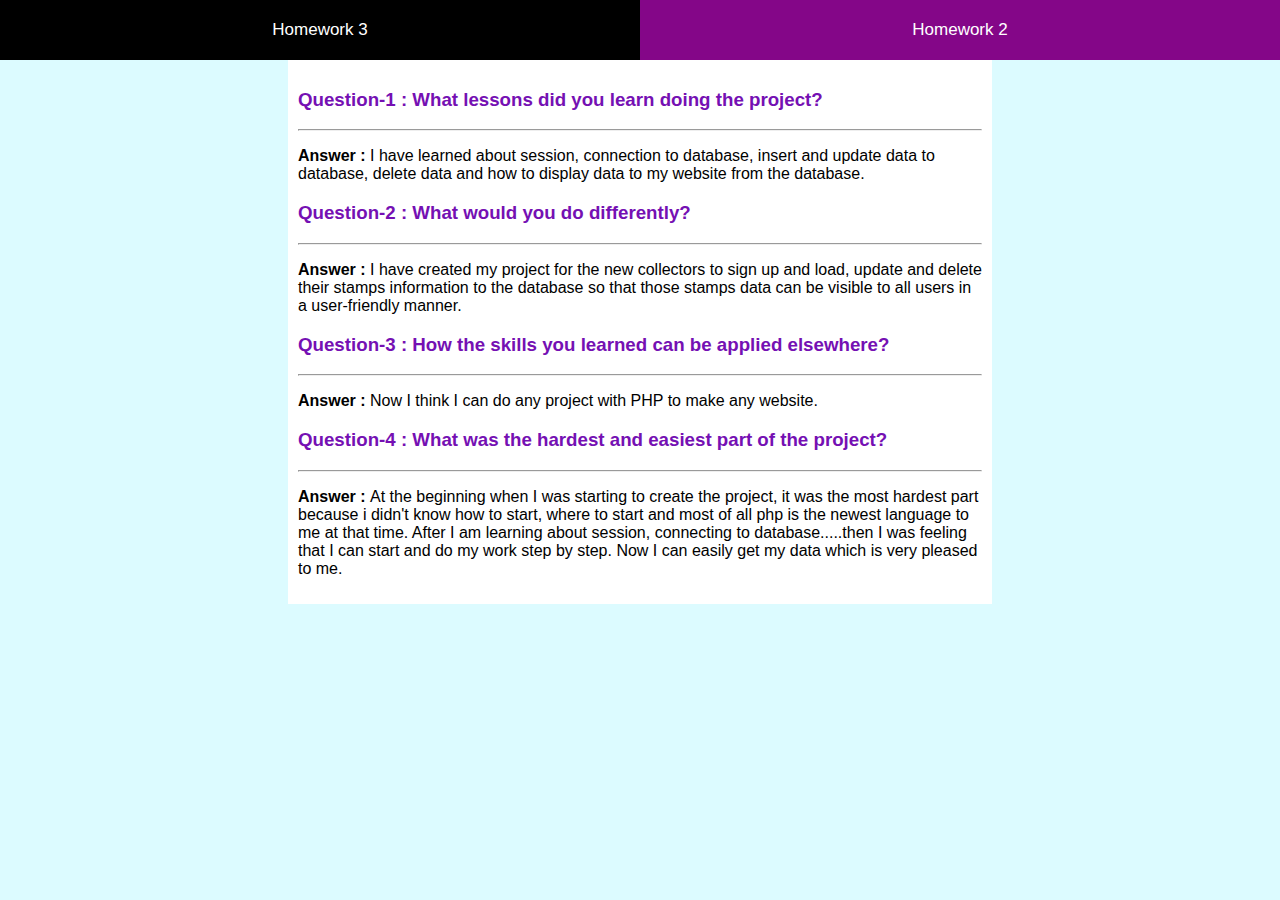
==== homework.html @ e629f254 "first commit" ====
<!DOCTYPE html>
<html lang="en">

<head>
    <meta charset="UTF-8">
    <meta name="viewport" content="width=device-width, initial-scale=1.0">
    <meta http-equiv="X-UA-Compatible" content="ie=edge">
    <link rel="stylesheet" href="style.css">
    <title>ROR1000 Homework 2 & 3</title>
</head>

<body>

    <div class="navbar">
        <a href="index.html">Homework 3</a>
        <a class="active" href="homework.html">Homework 2</a>
    </div>

    <div class="content">
        <h3>Question-1 : What lessons did you learn doing the project?</h3>
        <hr />
        <p><b>Answer : </b>I have learned about session, connection to database, insert and update data to database, delete data and how to display data to my website from the database.</p>
        <h3>Question-2 : What would you do differently?</h3>
        <hr />
        <p><b>Answer : </b>I have created my project for the new collectors to sign up and load, update and delete their stamps information to the database so that those stamps data can be visible to all users in a user-friendly manner.</p>
        <h3>Question-3 : How the skills you learned can be applied elsewhere?</h3>
        <hr />
        <p><b>Answer : </b>Now I think I can do any project with PHP to make any website.</p>
        <h3>Question-4 : What was the hardest and easiest part of the project?</h3>
        <hr />
        <p><b>Answer : </b>At the beginning  when I was starting to create the project, it was the most hardest part because i didn't know how to start, where to start and most of all php is the newest language to me at that time. After I am learning about session, connecting to database.....then I was feeling that I can start and do my work step by step. Now I can easily get my data which is very pleased to me.  </p>
    </div>
</body>

</html>
---- style.css ----
* {box-sizing: border-box}
body {
    margin: 0;
    padding: 0;
    font-family: Arial, Helvetica, sans-serif;
    background: #9cf4ff59;
}

.navbar {
  width: 100%;
  background-color: rgb(211, 17, 201);
  overflow: auto;
}

.navbar a {
  float: left;
  padding: 20px;
  color: white;
  text-decoration: none;
  font-size: 17px;
  width: 50%; 
  text-align: center;
}

.navbar a:hover {
  background-color: #000;
}

.navbar a.active {
  background-color: rgb(132, 6, 136);
}

@media screen and (max-width: 500px) {
  .navbar a {
    float: none;
    display: block;
    width: 100%;
    text-align: left;
  }
} 
.content {
    width: 55%;
    height: 92%;
    margin: auto;
    background: white;
    padding: 10px;
}

h3 {
   color: #7510b3;
}
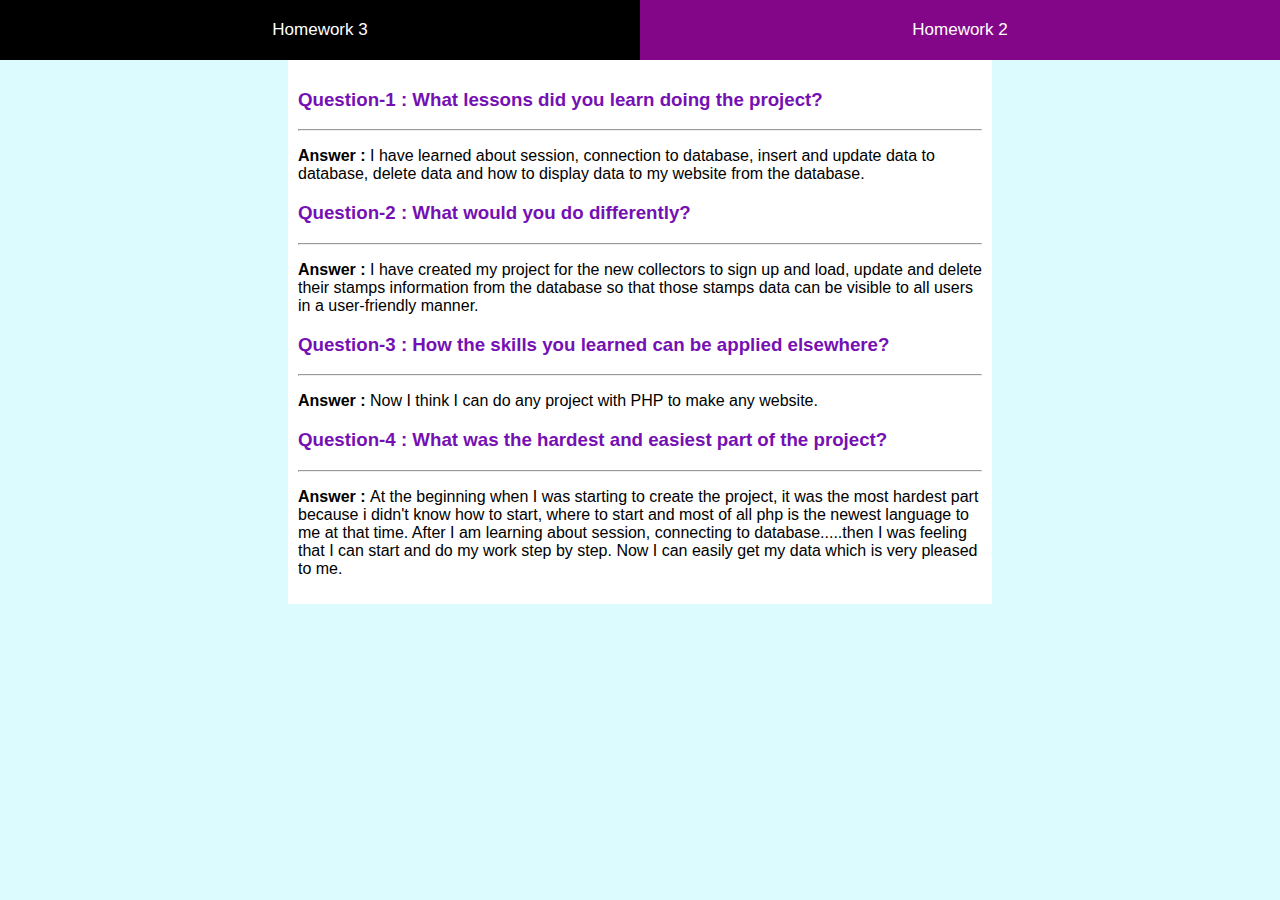
==== commit a563aa9a: "Updated" ====
--- a/homework.html
+++ b/homework.html
@@ -22,7 +22,7 @@
         <p><b>Answer : </b>I have learned about session, connection to database, insert and update data to database, delete data and how to display data to my website from the database.</p>
         <h3>Question-2 : What would you do differently?</h3>
         <hr />
-        <p><b>Answer : </b>I have created my project for the new collectors to sign up and load, update and delete their stamps information to the database so that those stamps data can be visible to all users in a user-friendly manner.</p>
+        <p><b>Answer : </b>I have created my project for the new collectors to sign up and load, update and delete their stamps information from the database so that those stamps data can be visible to all users in a user-friendly manner.</p>
         <h3>Question-3 : How the skills you learned can be applied elsewhere?</h3>
         <hr />
         <p><b>Answer : </b>Now I think I can do any project with PHP to make any website.</p>
